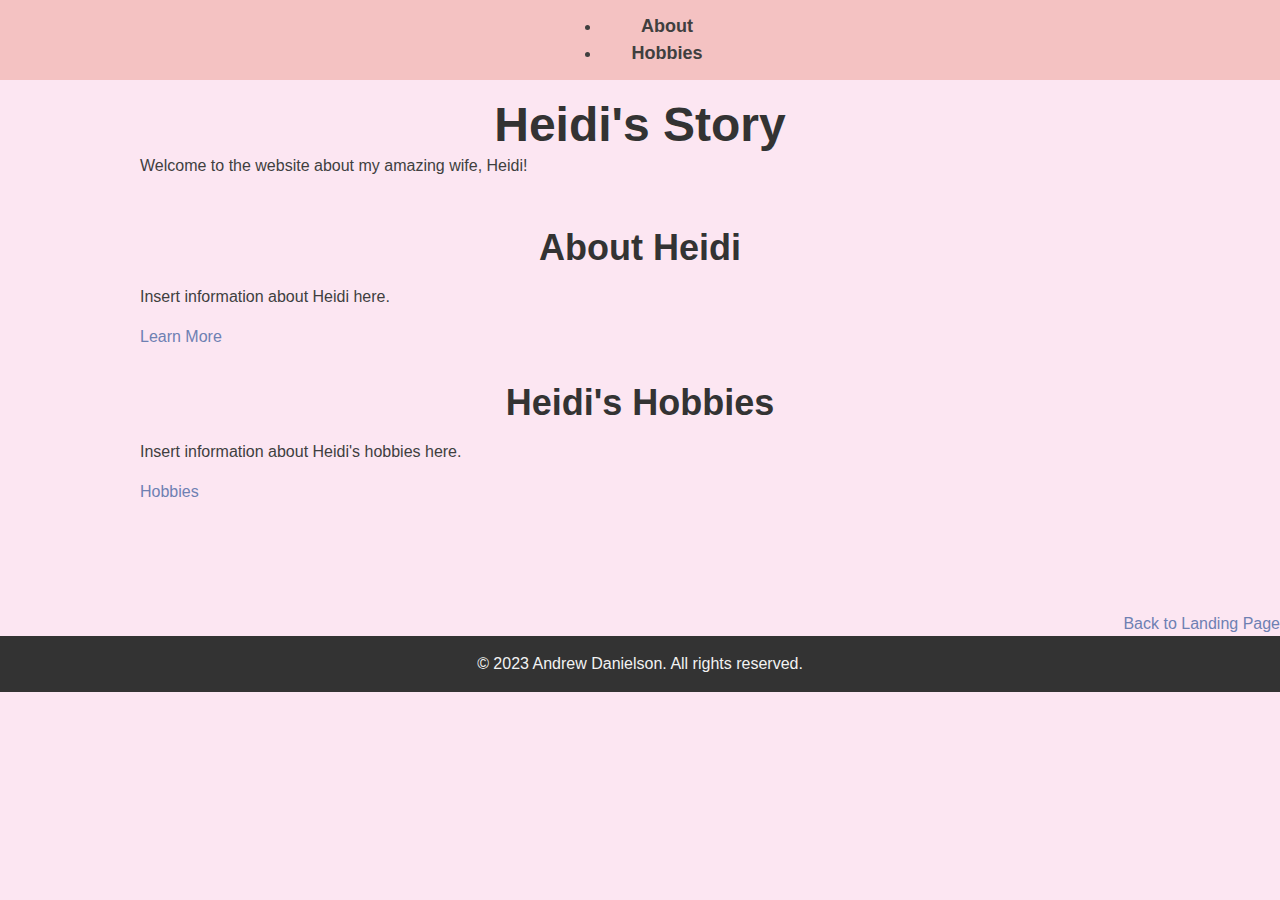
==== index.html @ 88a36d2d "changes made so make index page" ====
<!DOCTYPE html>
<html lang="en">
<head>

	<meta charset="UTF-8">
	<meta name="viewport" content="width=device-width, initial-scale=1.0">
	<meta name="description" content="CSD 340 Development with HTML and CSS">
	<meta name="author" content="Andrew Danielson">
	<meta name="keywords" content="HTML, CSS, development, web design">

	<link rel="stylesheet" type="text/css" href="Danielson_bioSite.css">	

		<title>Heidi's bioSite</title>
<style>
		body {
			background-color: #FCE6F2;
			font-family: Arial, sans-serif;
			color: #3F3F3F;
			margin: 0;
			padding: 0;
			}
	
		#landing {
			  text-align: center;
			}


		header {
			background-color: #F4C2C2;
			height: 80px;
			display: flex;
			align-items: center;
			justify-content: center;
			padding: 0 30px;
		}

		.logo {
			font-size: 30px;
			font-weight: bold;
			text-transform: uppercase;
			color: #3F3F3F;
		}

		nav {
			display: flex;
			align-items: center;
		}

		nav a {
			color: #3F3F3F;
			text-decoration: none;
			font-size: 18px;
			margin-left: 30px;
			font-weight: bold;
			transition: color 0.3s ease-in-out;
		}

		nav a:hover {
			color: #8B3A62;
		}

		.banner {
			background-color: #8B3A62;
			height: 500px;
			display: flex;
			align-items: center;
			justify-content: center;
			text-align: center;
			flex-direction: column;
		}

		.banner h1 {
			font-size: 60px;
			font-weight: bold;
			text-transform: uppercase;
			color: #F4C2C2;
			margin-top: 0;
			text-align: center;
		}

		.banner p {
			font-size: 24px;
			color: #F4C2C2;
			margin-bottom: 0;
		}

		.about {
			background-color: #F4C2C2;
			padding: 50px;
			display: flex;
			align-items: center;
			justify-content: center;
			flex-direction: column;
		}

		.about h2 {
			font-size: 36px;
			color: #3F3F3F;
			text-align: center;
			margin-top: 0;
			margin-bottom: 20px;
		}

		.about p {
			font-size: 24px;
			color: #3F3F3F;
			text-align: center;
			line-height: 1.5;
			margin-bottom: 0;
		}

				.hobbies {
  			background-color: #f6d9e6;
			padding: 50px;
  			margin: 0;
			display: flex;
			flex-wrap: wrap;
			justify-content: space-evenly;
			align-items: flex-start;
		}

		.hobbies h2 {
			font-size: 36px;
			color: #773d5a;
			margin-bottom: 20px;
			text-align: center;
			width: 100%;
		}

		.hobbies li {
			font-size: 24px;
			color: #773d5a;
			margin-bottom: 10px;
			list-style: none;
			background-color: #f0bad2;
			padding: 10px;
			border-radius: 10px;
			flex-basis: calc(33.33% - 20px);
			max-width: 400px;
		}

		@media screen and (max-width: 768px) {
			.hobbies li {
				flex-basis: calc(50% - 20px);
			}
		}

		@media screen and (max-width: 576px) {
			.hobbies li {
				flex-basis: 100%;
			}
		}

		}
		footer {
			background-color: #F4C2C2;
			color: #FDEEF4;
		}
</style>

  </head>
  <body>
    <header>
      <nav>
        <ul>
          <li><a href="Danielson_bioSite-about.html">About</a></li>
          <li><a href="Danielson_bioSite-hobbies.html">Hobbies</a></li>
        </ul>
      </nav>
    </header>
    <main>
      <section id="landing">
        <h1>Heidi's Story</h1>
        <p>Welcome to the website about my amazing wife, Heidi!</p>
      </section>
      <section id="about">
        <h2>About Heidi</h2>
        <p>Insert information about Heidi here.</p>
	  <a href="Danielson_bioSite-about.html">Learn More</a>
      </section>
      <section id="hobbies">
        <h2>Heidi's Hobbies</h2>
        <p>Insert information about Heidi's hobbies here.</p>
        <a href="Danielson_bioSite-hobbies.html">Hobbies</a>
      </section>
    </main>
<div id="last-div">
      		<a href="C:\Users\andre\OneDrive\Documents\GitHub\csd-340\index.html">Back to Landing Page</a>
		</div>
    <footer>
    <p>&copy; 2023 Andrew Danielson. All rights reserved.</p>
    </footer>
  </body>
</html>
---- Danielson_bioSite.css ----
/* Typography */
body {
	font-family: 'Roboto', sans-serif;
	font-size: 16px;
	line-height: 1.5;
	color: #333;
}
h1, h2, h3, h4, h5, h6 {
	font-family: 'Montserrat', sans-serif;
	font-weight: bold;
	margin: 0;
}
h1 {
	font-size: 48px;
	line-height: 1.2;
	color: #333;
}
h2 {
	font-size: 36px;
	line-height: 1.2;
	color: #333;
}
h3 {
	font-size: 24px;
	line-height: 1.2;
	color: #333;
}
p {
	margin: 0 0 1rem;
}
a {
	color: #6e80b2;
	text-decoration: none;
}
a:hover {
	text-decoration: underline;
}
/* Layout */
.container {
	max-width: 1200px;
	margin: 0 auto;
	padding: 0 1rem;
}
header {
	background-color: #f2f2f2;
	padding: 1rem;
	text-align: center;
}
nav {
	display: flex;
	justify-content: center;
	margin: 1rem 0;
}
nav a {
	margin: 0 1rem;
	font-size: 24px;
	font-weight: bold;
}
main {
	display: flex;
	flex-direction: column;
	align-items: center;
	padding: 1rem;
}
section {
	width: 100%;
	max-width: 1000px;
	margin-bottom: 2rem;
}
section h2 {
	text-align: center;
	margin-bottom: 1rem;
}
section p {
	text-align: justify;
	text-justify: inter-word;
}
img {
	max-width: 100%;
	height: auto;
	margin: 1rem 0;
}
/* Float and margin the bottom div */
.bottom {
	float: right;
	margin-bottom: 20px;
}
#last-div {
	margin-top: 60px;
	text-align: right;
}
footer {
	background-color: #333;
	color: #f2f2f2;
	padding: 1rem;
	text-align: center;
}
footer p {
	margin: 0;
}

/* Define grid container */
#image-gallery,
#image-gallery2,
#image-gallery3 {
  display: flex;
  justify-content: center;
  margin-top: 10%;
}

/* Define grid item */
.image-container {
  display: flex;
  flex-wrap: wrap;
  justify-content: center;
  box-sizing: border-box;
  padding: 10px; /* add padding to create margin inside the container */
  text-align: center;
  margin: 10px;
  cursor: pointer; /* add cursor pointer to indicate clickability */
}

.image-container img {
  max-width: 100%;
  max-height: 100%;
  object-fit: contain;
}

/* Show full size image on click */
.modal {
  display: none;
  position: fixed;
  z-index: 999;
  top: 0;
  left: 0;
  width: auto;
  height: 50%;
  overflow: auto;
  background-color: #fff;
}

.modal-content {
  display: block;
  margin: auto;
  width: 80%;
  max-width: 800px;
  max-height: 80%;
}

.modal-content img {
  max-width: 100%;
  max-height: 100%;
}

/* Close button */
.close {
  position: absolute;
  top: 10px;
  right: 10px;
  color: #fff;
  font-size: 30px;
  font-weight: bold;
  cursor: pointer;
}

/* Show the modal on click 
.image-container img:hover,
.image-container img:focus {
  opacity: 0.7;
}*/

.image-container img:hover + .modal,
.image-container img:focus + .modal {
  display: block;
}

/* Hide the modal on close button click */
.close:hover,
.close:focus {
  color: #bbb;
  text-decoration: none;
  cursor: pointer;
}

/* Expanded image */
.expanded {
  position: fixed;
  z-index: 999;
  top: 0;
  left: 0;
  width: 100vw;
  height: 100vh;
  background-color: rgba(0, 0, 0, 0.9);
  display: flex;
  justify-content: center;
  align-items: center;
}

.expanded img {
  max-width: 90%;
  max-height: 90%;
  object-fit: contain;
}

.expanded .close {
  position: absolute;
  top: 10px;
  right: 10px;
  color: #fff;
  font-size: 30px;
  font-weight: bold;
  cursor: pointer;
}
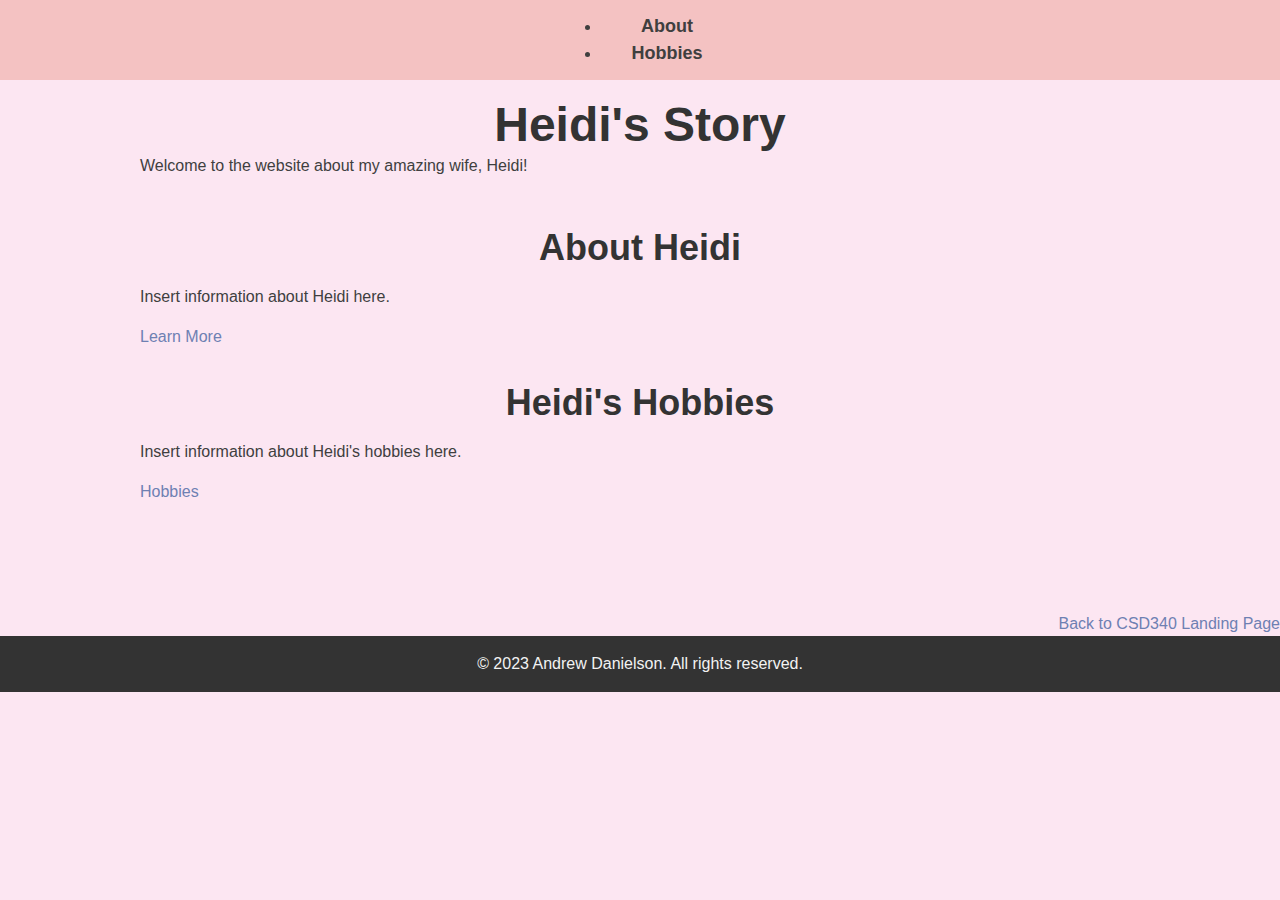
==== commit 01d9bd83: "Update index.html" ====
--- a/index.html
+++ b/index.html
@@ -185,7 +185,7 @@
       </section>
     </main>
 <div id="last-div">
-      		<a href="C:\Users\andre\OneDrive\Documents\GitHub\csd-340\index.html">Back to Landing Page</a>
+      		<a href="https://redbaron131.github.io/csd-340/">Back to CSD340 Landing Page</a>
 		</div>
     <footer>
     <p>&copy; 2023 Andrew Danielson. All rights reserved.</p>
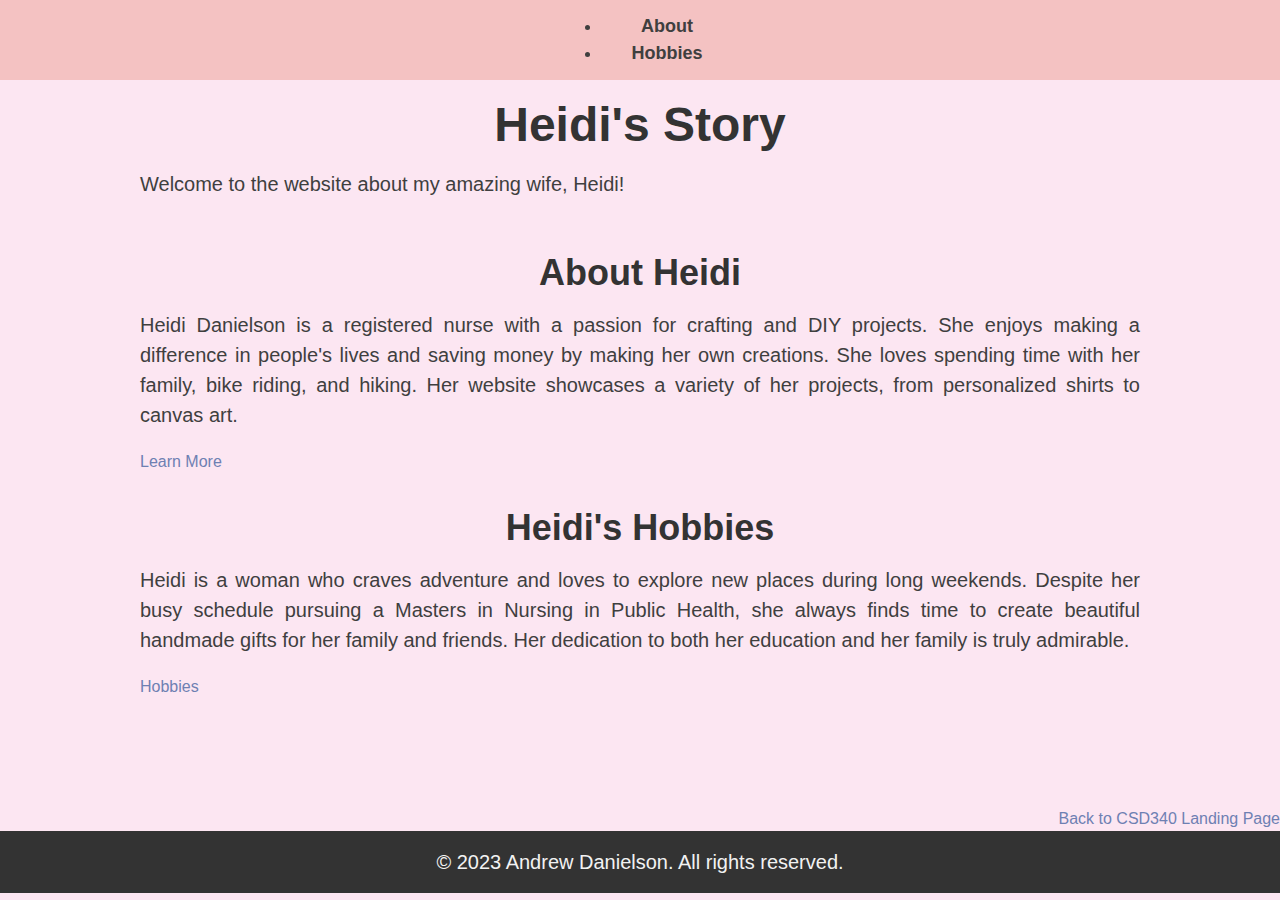
==== commit 5a512c06: "additions and small changes to multiple pages" ====
--- a/index.html
+++ b/index.html
@@ -175,12 +175,12 @@
       </section>
       <section id="about">
         <h2>About Heidi</h2>
-        <p>Insert information about Heidi here.</p>
+        <p>Heidi Danielson is a registered nurse with a passion for crafting and DIY projects. She enjoys making a difference in people's lives and saving money by making her own creations. She loves spending time with her family, bike riding, and hiking. Her website showcases a variety of her projects, from personalized shirts to canvas art.</p>
 	  <a href="Danielson_bioSite-about.html">Learn More</a>
       </section>
       <section id="hobbies">
         <h2>Heidi's Hobbies</h2>
-        <p>Insert information about Heidi's hobbies here.</p>
+        <p>Heidi is a woman who craves adventure and loves to explore new places during long weekends. Despite her busy schedule pursuing a Masters in Nursing in Public Health, she always finds time to create beautiful handmade gifts for her family and friends. Her dedication to both her education and her family is truly admirable.</p>
         <a href="Danielson_bioSite-hobbies.html">Hobbies</a>
       </section>
     </main>
--- a/Danielson_bioSite.css
+++ b/Danielson_bioSite.css
@@ -1,130 +1,180 @@
-/* Typography */
+/* CSS styles */
+h1 {
+font-family: Impact, sans-serif;
+color: #CE5937;
+}
+	  /* Typography for all pages unless changed below*/
 body {
-	font-family: 'Roboto', sans-serif;
-	font-size: 16px;
-	line-height: 1.5;
-	color: #333;
+  font-family: 'Roboto', sans-serif;
+  font-size: 16px;
+  line-height: 1.5;
+  color: #333;
 }
 h1, h2, h3, h4, h5, h6 {
-	font-family: 'Montserrat', sans-serif;
-	font-weight: bold;
-	margin: 0;
+  font-family: 'Montserrat', sans-serif;
+  font-weight: bold;
+  margin: 0;
 }
 h1 {
-	font-size: 48px;
-	line-height: 1.2;
-	color: #333;
+  font-size: 48px;
+  line-height: 1.2;
+  color: #333;
 }
 h2 {
-	font-size: 36px;
-	line-height: 1.2;
-	color: #333;
+  font-size: 36px;
+  line-height: 1.2;
+  color: #333;
 }
 h3 {
-	font-size: 24px;
-	line-height: 1.2;
-	color: #333;
-}
+  font-size: 24px;
+  line-height: 1.2;
+  color: #333;
+}
+
+
+figcaption {
+  margin-top: 10px;
+
+}
+
 p {
-	margin: 0 0 1rem;
+  font-size: 20px;
+  line-height: 1.5;
+  margin-bottom: 20px;
+  margin-top: 15px;
 }
 a {
-	color: #6e80b2;
-	text-decoration: none;
+  color: #6e80b2;
+  text-decoration: none;
 }
 a:hover {
-	text-decoration: underline;
-}
-/* Layout */
+  text-decoration: underline;
+}
+
+/* Layout for all pages unless changed in HTML or below*/
 .container {
-	max-width: 1200px;
-	margin: 0 auto;
-	padding: 0 1rem;
+  max-width: 1200px;
+  margin: 0 auto;
+  padding: 0 1rem;
 }
 header {
-	background-color: #f2f2f2;
-	padding: 1rem;
-	text-align: center;
+  background-color: #f2f2f2;
+  padding: 1rem;
+  text-align: center;
 }
 nav {
-	display: flex;
-	justify-content: center;
-	margin: 1rem 0;
+  display: flex;
+  justify-content: center;
+  margin: 1rem 0;
 }
 nav a {
-	margin: 0 1rem;
-	font-size: 24px;
-	font-weight: bold;
+  margin: 0 1rem;
+  font-size: 24px;
+  font-weight: bold;
 }
 main {
-	display: flex;
-	flex-direction: column;
-	align-items: center;
-	padding: 1rem;
+  display: flex;
+  flex-direction: column;
+  align-items: center;
+  padding: 1rem;
 }
 section {
-	width: 100%;
-	max-width: 1000px;
-	margin-bottom: 2rem;
+  width: 100%;
+  max-width: 1000px;
+  margin-bottom: 2rem;
 }
 section h2 {
-	text-align: center;
-	margin-bottom: 1rem;
+  text-align: center;
+  margin-bottom: 1rem;
 }
 section p {
-	text-align: justify;
-	text-justify: inter-word;
+  text-align: justify;
+  text-justify: inter-word;
 }
 img {
-	max-width: 100%;
-	height: auto;
-	margin: 1rem 0;
-}
+  max-width: 100%;
+  height: auto;
+  margin: 1rem 0;
+}
+
 /* Float and margin the bottom div */
 .bottom {
-	float: right;
-	margin-bottom: 20px;
+  float: right;
+  margin-bottom: 20px;
 }
 #last-div {
-	margin-top: 60px;
-	text-align: right;
+  margin-top: 60px;
+  text-align: right;
 }
 footer {
-	background-color: #333;
-	color: #f2f2f2;
-	padding: 1rem;
-	text-align: center;
+  background-color: #333;
+  color: #f2f2f2;
+  padding: 1rem;
+  text-align: center;
 }
 footer p {
-	margin: 0;
-}
-
-/* Define grid container */
+  margin: 0;
+}
+/* Define grid container for hobbies page */
 #image-gallery,
 #image-gallery2,
 #image-gallery3 {
   display: flex;
   justify-content: center;
-  margin-top: 10%;
-}
-
-/* Define grid item */
+  margin-top: 5%;
+  margin-bottom: 5%;
+
+}
+
+
 .image-container {
   display: flex;
   flex-wrap: wrap;
   justify-content: center;
   box-sizing: border-box;
-  padding: 10px; /* add padding to create margin inside the container */
-  text-align: center;
-  margin: 10px;
+  padding: 10px; 
+  text-align: center;
+  margin: px;
   cursor: pointer; /* add cursor pointer to indicate clickability */
+  height: 500px;
+  position: relative; /* add position relative for child element positioning */
 }
 
 .image-container img {
+  object-fit: contain;
   max-width: 100%;
   max-height: 100%;
-  object-fit: contain;
-}
+}
+#hobbies paragraph {
+  font-size: 20px;
+  line-height: 1.5;
+  margin-bottom: 10px;
+  margin-top: 5%;
+}
+/* Define grid item for about page */
+#about-image-gallery {
+  display: flex;
+  justify-content: center;
+  margin-top: .5%;
+  margin-bottom: 2.5%;
+}
+
+#about-image-gallery .image-container {
+  display: inline-block;
+  margin: 5px;
+  text-align: center;
+}
+
+#about-image-gallery img {
+  width: 100%;
+  height: auto;
+}
+
+#about-image-gallery figcaption {
+  margin-top: 0px;
+  text-align: center;
+}
+
 
 /* Show full size image on click */
 .modal {
@@ -150,7 +200,9 @@
 .modal-content img {
   max-width: 100%;
   max-height: 100%;
-}
+  object-fit: contain;
+}
+
 
 /* Close button */
 .close {
@@ -163,12 +215,7 @@
   cursor: pointer;
 }
 
-/* Show the modal on click 
-.image-container img:hover,
-.image-container img:focus {
-  opacity: 0.7;
-}*/
-
+/* Show the modal on click */
 .image-container img:hover + .modal,
 .image-container img:focus + .modal {
   display: block;
@@ -184,22 +231,23 @@
 
 /* Expanded image */
 .expanded {
+  width: auto;
+  max-height: 90%;
   position: fixed;
+  top: 5%;
+  left: 50%;
+  transform: translateX(-50%);
   z-index: 999;
-  top: 0;
-  left: 0;
-  width: 100vw;
-  height: 100vh;
-  background-color: rgba(0, 0, 0, 0.9);
-  display: flex;
-  justify-content: center;
-  align-items: center;
+  cursor: pointer;
+  background-color: #fff;
+  padding: 10px;
+  box-sizing: border-box;
 }
 
 .expanded img {
-  max-width: 90%;
-  max-height: 90%;
-  object-fit: contain;
+  max-width: 100%;
+  max-height: 100%;
+  object-fit: contain; /* add object-fit to maintain aspect ratio */
 }
 
 .expanded .close {
@@ -212,3 +260,32 @@
   cursor: pointer;
 }
 
+/* Prevent transparency of expanded image and grid */
+.image-container:hover,
+.expanded:hover {
+  opacity: 1;
+}
+
+/* Make sure close button is visible */
+.expanded .close:hover,
+.expanded .close:focus {
+  color: #bbb;
+  text-decoration: none;
+  cursor: pointer;
+  opacity: 1;
+}
+
+
+/* Show expanded image on click */
+.image-container img:hover + .expanded,
+.image-container img:focus + .expanded {
+  display: flex;
+  justify-content: center;
+  align-items: center;
+}
+
+/* Hide expanded image on click */
+.expanded:hover,
+.expanded:focus {
+  display: none;
+}
